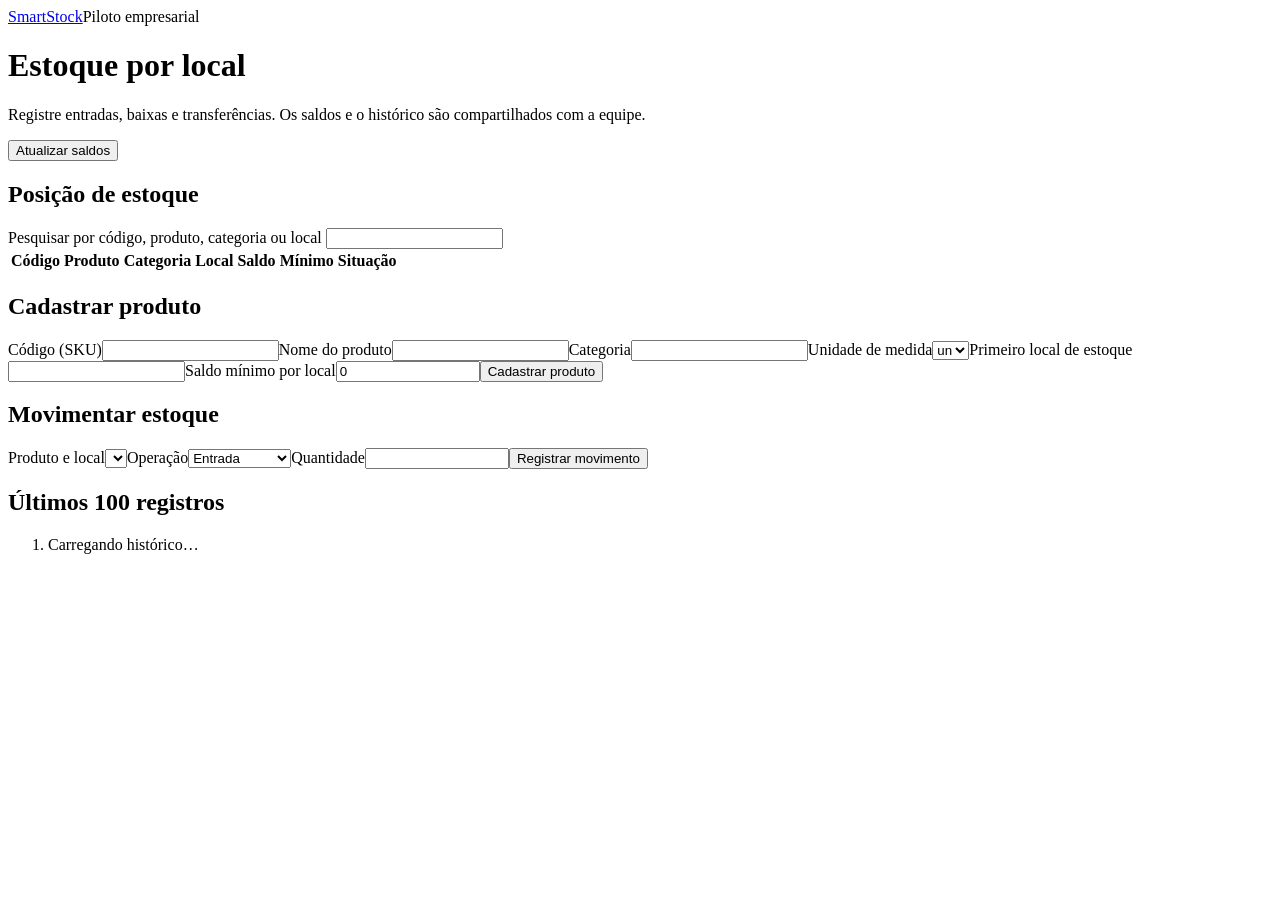
==== piloto/index.html @ a67f3604 "Adiciona piloto/index.html ao piloto empresarial" ====
<!doctype html>
<html lang="pt-BR"><head><meta charset="utf-8"><meta name="viewport" content="width=device-width,initial-scale=1"><title>Estoque por local · SmartStock</title><link rel="stylesheet" href="portfolio.css"><script defer src="app.js"></script></head>
<body class="portfolio"><main class="wrap stock">
<header class="site-head"><a class="brand" href="./">SmartStock</a><span>Piloto empresarial</span></header>
<h1>Estoque por local</h1><p>Registre entradas, baixas e transferências. Os saldos e o histórico são compartilhados com a equipe.</p>
<p id="status" role="status"></p><button id="atualizar" type="button">Atualizar saldos</button><section><h2>Posição de estoque</h2><label>Pesquisar por código, produto, categoria ou local <input id="busca" type="search"></label><div class="table-wrap"><table><thead><tr><th>Código</th><th>Produto</th><th>Categoria</th><th>Local</th><th>Saldo</th><th>Mínimo</th><th>Situação</th></tr></thead><tbody id="posicoes"></tbody></table></div></section>
<div class="operation-grid"><section><h2>Cadastrar produto</h2><form id="cadastro"><label>Código (SKU)<input name="sku" required maxlength="40"></label><label>Nome do produto<input name="nome" required maxlength="100"></label><label>Categoria<input name="categoria" required maxlength="60"></label><label>Unidade de medida<select name="unidade"><option>un</option><option>kg</option><option>m</option><option>L</option><option>cx</option></select></label><label>Primeiro local de estoque<input name="local" required maxlength="60"></label><label>Saldo mínimo por local<input name="minimo" type="number" step=".001" min="0" max="1000000000" value="0" required></label><button>Cadastrar produto</button><output aria-live="polite"></output></form></section>
<section><h2>Movimentar estoque</h2><form id="movimento"><label>Produto e local<select name="posicao"></select></label><label>Operação<select name="tipo"><option>Entrada</option><option>Saída</option><option>Transferência</option></select></label><label id="destino" hidden>Local de destino<input name="destino" maxlength="60"></label><label>Quantidade<input name="qtd" type="number" min=".001" step=".001" max="1000000000" required></label><button>Registrar movimento</button><output aria-live="polite"></output></form></section></div>
<section><h2>Últimos 100 registros</h2><ol id="historico"><li>Carregando histórico…</li></ol></section></main></body></html>
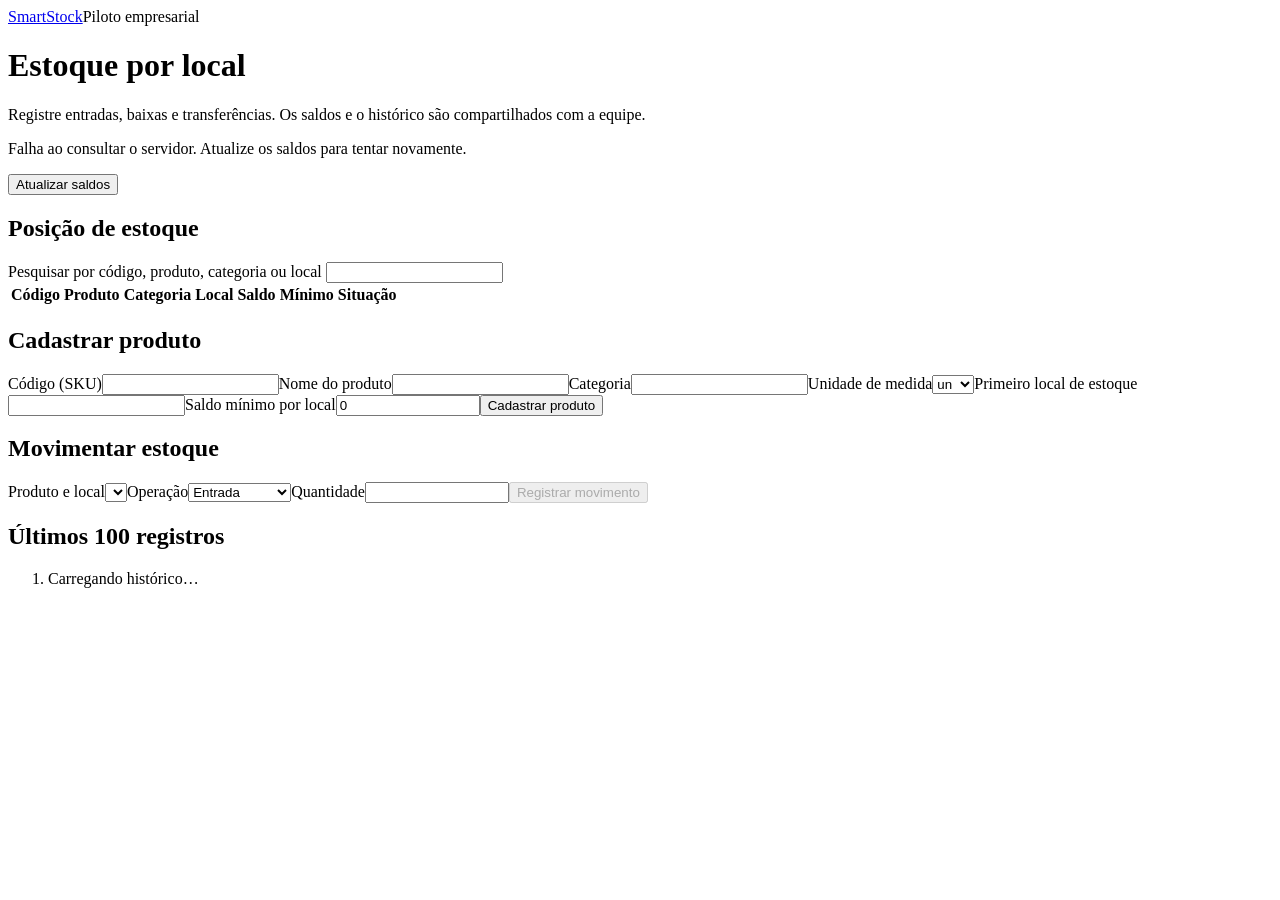
==== commit 79e2675f: "Adiciona alertas de reposição, visualização mobile e cliente Android/iOS" ====
--- a/piloto/index.html
+++ b/piloto/index.html
@@ -4,6 +4,6 @@
 <header class="site-head"><a class="brand" href="./">SmartStock</a><span>Piloto empresarial</span></header>
 <h1>Estoque por local</h1><p>Registre entradas, baixas e transferências. Os saldos e o histórico são compartilhados com a equipe.</p>
 <p id="status" role="status"></p><button id="atualizar" type="button">Atualizar saldos</button><section><h2>Posição de estoque</h2><label>Pesquisar por código, produto, categoria ou local <input id="busca" type="search"></label><div class="table-wrap"><table><thead><tr><th>Código</th><th>Produto</th><th>Categoria</th><th>Local</th><th>Saldo</th><th>Mínimo</th><th>Situação</th></tr></thead><tbody id="posicoes"></tbody></table></div></section>
-<div class="operation-grid"><section><h2>Cadastrar produto</h2><form id="cadastro"><label>Código (SKU)<input name="sku" required maxlength="40"></label><label>Nome do produto<input name="nome" required maxlength="100"></label><label>Categoria<input name="categoria" required maxlength="60"></label><label>Unidade de medida<select name="unidade"><option>un</option><option>kg</option><option>m</option><option>L</option><option>cx</option></select></label><label>Primeiro local de estoque<input name="local" required maxlength="60"></label><label>Saldo mínimo por local<input name="minimo" type="number" step=".001" min="0" max="1000000000" value="0" required></label><button>Cadastrar produto</button><output aria-live="polite"></output></form></section>
+<div class="operation-grid"><section><h2>Cadastrar produto</h2><form id="cadastro"><label>Código (SKU)<input name="sku" required maxlength="40"></label><label>Nome do produto<input name="nome" required maxlength="100"></label><label>Categoria<input name="categoria" required maxlength="60"></label><label>Unidade de medida<select name="unidade"><option>un</option><option>par</option><option>kg</option><option>m</option><option>L</option><option>cx</option></select></label><label>Primeiro local de estoque<input name="local" required maxlength="60"></label><label>Saldo mínimo por local<input name="minimo" type="number" step=".001" min="0" max="1000000000" value="0" required></label><button>Cadastrar produto</button><output aria-live="polite"></output></form></section>
 <section><h2>Movimentar estoque</h2><form id="movimento"><label>Produto e local<select name="posicao"></select></label><label>Operação<select name="tipo"><option>Entrada</option><option>Saída</option><option>Transferência</option></select></label><label id="destino" hidden>Local de destino<input name="destino" maxlength="60"></label><label>Quantidade<input name="qtd" type="number" min=".001" step=".001" max="1000000000" required></label><button>Registrar movimento</button><output aria-live="polite"></output></form></section></div>
 <section><h2>Últimos 100 registros</h2><ol id="historico"><li>Carregando histórico…</li></ol></section></main></body></html>
